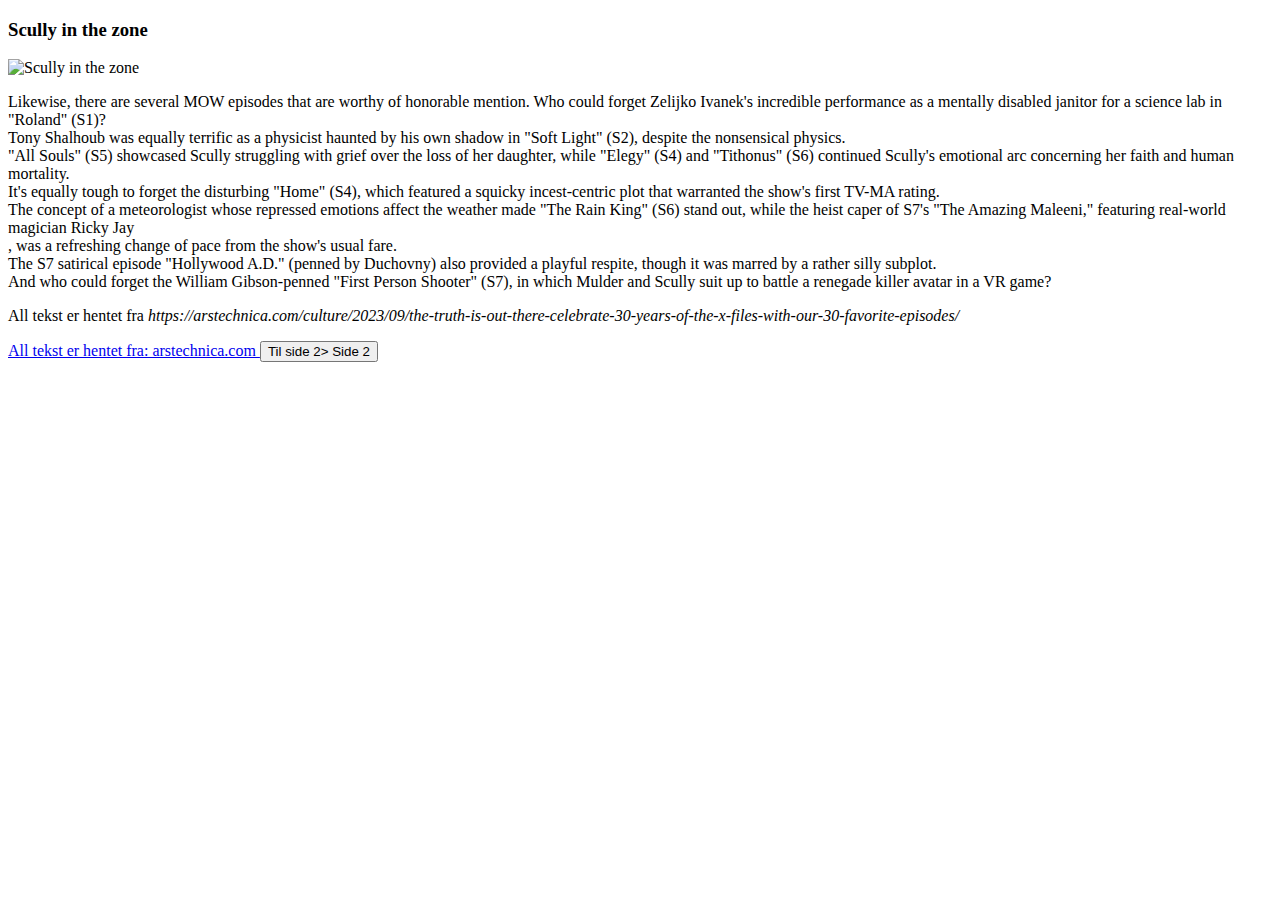
==== index.html @ ffe299c9 "Update index.html" ====
<!DOCTYPE html>
<html>
<head>
  <title> Kladd til Oblig 2 </title>
  <meta lang = "en">
  <meta charset = "utf-8">
  <link rel = "Stylesheet" href = "CSS folder/main.css">
</head>
  <body>
      <h3> Scully in the zone </h3>
   <img src = https://cdn.arstechnica.net/wp-content/uploads/2023/08/firstperson1.jpg alt = "Scully in the zone">
  <p>Likewise, there are several MOW episodes that are worthy of honorable mention. Who could forget Zelijko Ivanek's incredible 
    performance as a mentally disabled janitor for a science lab in "Roland" (S1)? <br>Tony Shalhoub was equally terrific as a physicist 
    haunted by his own shadow in "Soft Light" (S2), despite the nonsensical physics. <br>"All Souls" (S5) showcased Scully struggling 
    with grief over the loss of her daughter, while "Elegy" (S4) and "Tithonus" (S6) continued Scully's emotional arc concerning 
    her faith and human mortality.<br>

    It's equally tough to forget the disturbing "Home" (S4), which featured a squicky incest-centric plot that warranted the show's 
    first TV-MA rating. <br>The concept of a meteorologist whose repressed emotions affect the weather made "The Rain King" (S6) 
    stand out, while the heist caper of S7's "The Amazing Maleeni," featuring real-world magician Ricky Jay <br>, was a refreshing change 
    of pace from the show's usual fare. <br> The S7 satirical episode "Hollywood A.D." (penned by Duchovny) also provided a playful 
    respite, though it was marred by a rather silly subplot. <br> And who could forget the William Gibson-penned "First Person Shooter" 
    (S7), in which Mulder and Scully suit up to battle a renegade killer avatar in a VR game?</p>

    <p>All tekst er hentet fra <cite>https://arstechnica.com/culture/2023/09/the-truth-is-out-there-celebrate-30-years-of-the-x-files-with-our-30-favorite-episodes/</cite></p>
    <a href = "https://arstechnica.com/culture/2023/09/the-truth-is-out-there-celebrate-30-years-of-the-x-files-with-our-30-favorite-episodes/" 
      title = "Gå til nettsiden hvor all informasjonen i artikkelen er hentet"> All tekst er hentet fra: arstechnica.com </a>

    <button onclick = <a href = "secondary.html"> Til side 2</a>> Side 2</button>
  </body>
</html>
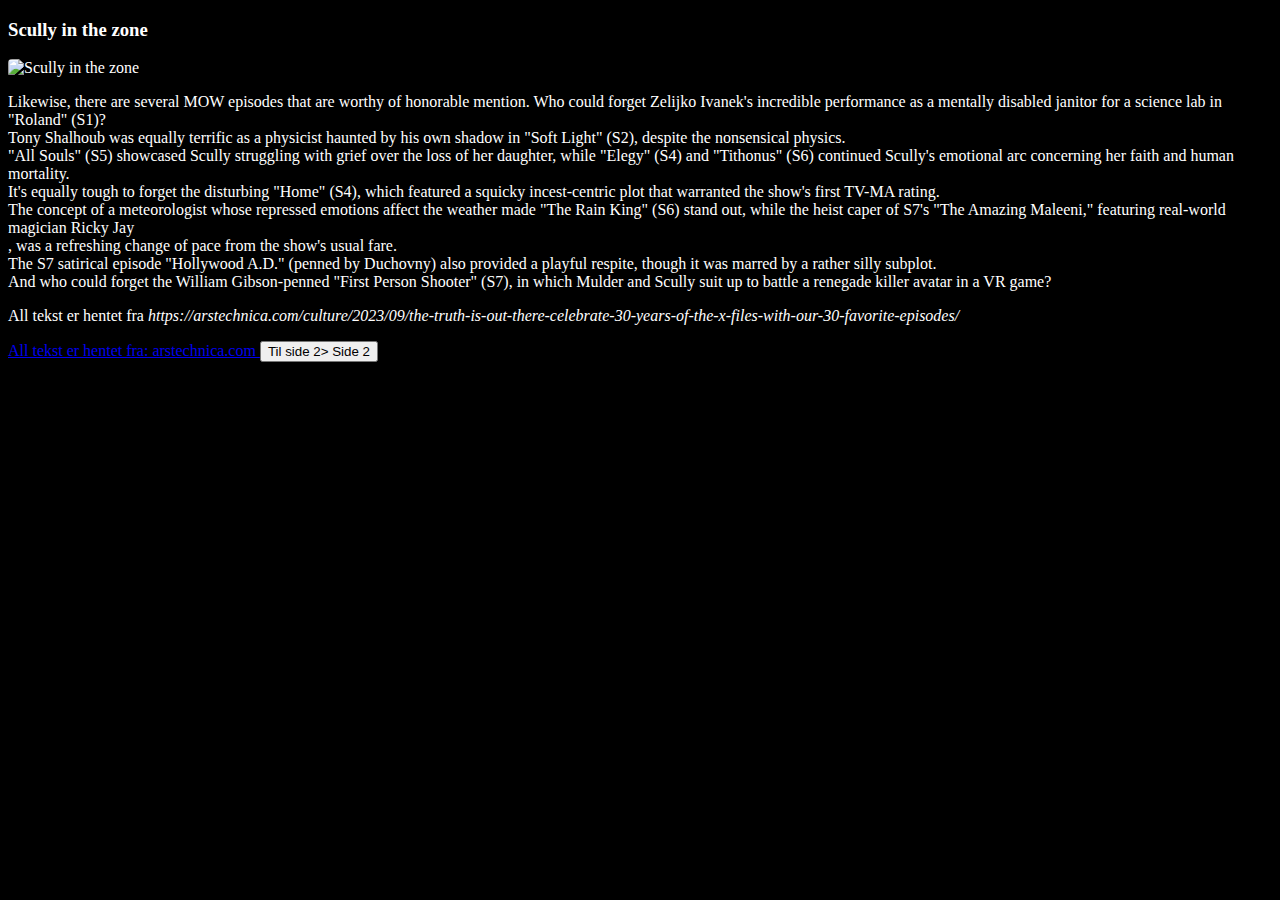
==== commit d94cc1ce: "Update index.html" ====
--- a/index.html
+++ b/index.html
@@ -4,7 +4,7 @@
   <title> Kladd til Oblig 2 </title>
   <meta lang = "en">
   <meta charset = "utf-8">
-  <link rel = "Stylesheet" href = "CSS folder/main.css">
+  <link rel = "stylesheet" href = "CSS/main.css">
 </head>
   <body>
       <h3> Scully in the zone </h3>
--- a/CSS/main.css
+++ b/CSS/main.css
@@ -0,0 +1,29 @@
+body{
+      background-color: black;
+      color: white;
+      font-family: roboto;
+}
+
+h1{
+   text-align: senter;
+      font-size: 20rem;
+}
+
+img {
+      border-radius: 4px;
+      object-fit: cover;
+}
+
+.button {
+      background-color: #e7e7e7; color: black;
+      font-size: 16px;
+      padding: 16px 28px;
+      border-radius: 4px;
+      transition-duration: 0.4s;
+      width: 150px;
+}
+.button:hover {
+      background-color: white;
+      color: #e7e7e7; color: black;
+      box-shadow: 0 12px 16px 0 rgba(0,0,0,0.24), 0 17px 50px 0 rgba(0,0,0,0.19);
+}
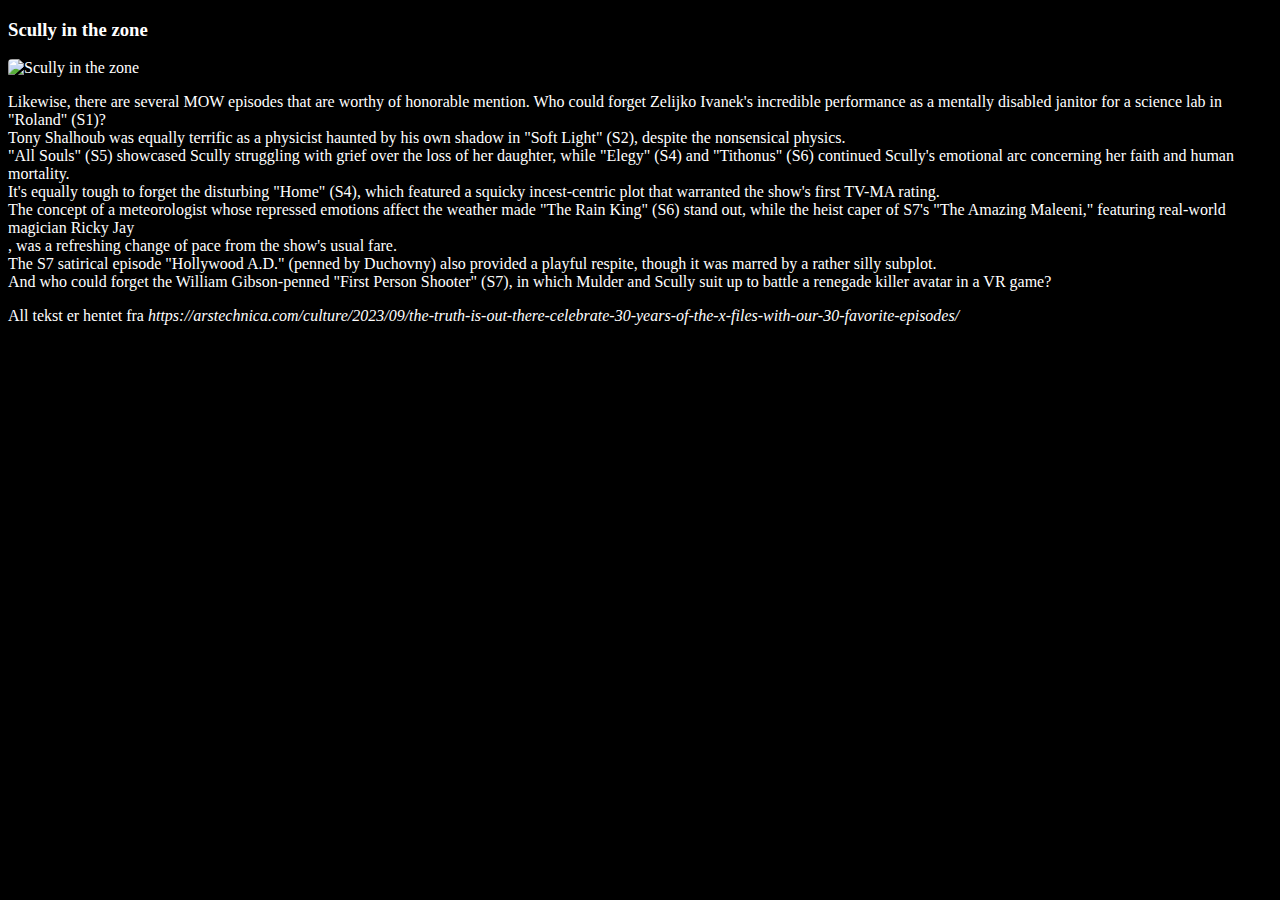
==== commit a14eadf7: "Update index.html" ====
--- a/index.html
+++ b/index.html
@@ -23,9 +23,7 @@
     (S7), in which Mulder and Scully suit up to battle a renegade killer avatar in a VR game?</p>
 
     <p>All tekst er hentet fra <cite>https://arstechnica.com/culture/2023/09/the-truth-is-out-there-celebrate-30-years-of-the-x-files-with-our-30-favorite-episodes/</cite></p>
-    <a href = "https://arstechnica.com/culture/2023/09/the-truth-is-out-there-celebrate-30-years-of-the-x-files-with-our-30-favorite-episodes/" 
-      title = "Gå til nettsiden hvor all informasjonen i artikkelen er hentet"> All tekst er hentet fra: arstechnica.com </a>
 
-    <button onclick = <a href = "secondary.html"> Til side 2</a>> Side 2</button>
+    <button onclick = "secondary.html> Side 2</button>
   </body>
 </html>
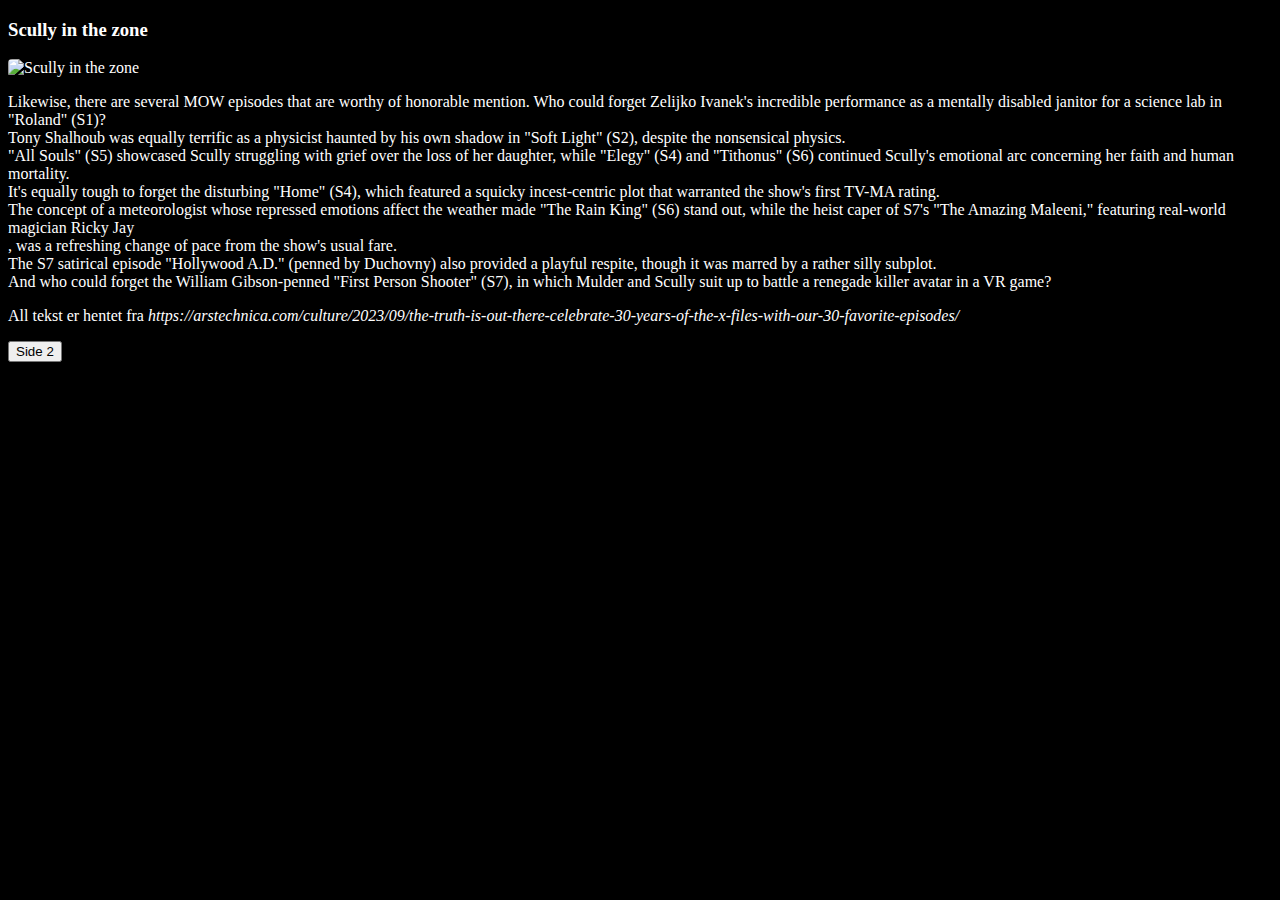
==== commit 55e19f05: "Update index.html" ====
--- a/index.html
+++ b/index.html
@@ -24,6 +24,6 @@
 
     <p>All tekst er hentet fra <cite>https://arstechnica.com/culture/2023/09/the-truth-is-out-there-celebrate-30-years-of-the-x-files-with-our-30-favorite-episodes/</cite></p>
 
-    <button onclick = "secondary.html> Side 2</button>
+    <button onclick = "secondary.html"> Side 2</button>
   </body>
 </html>
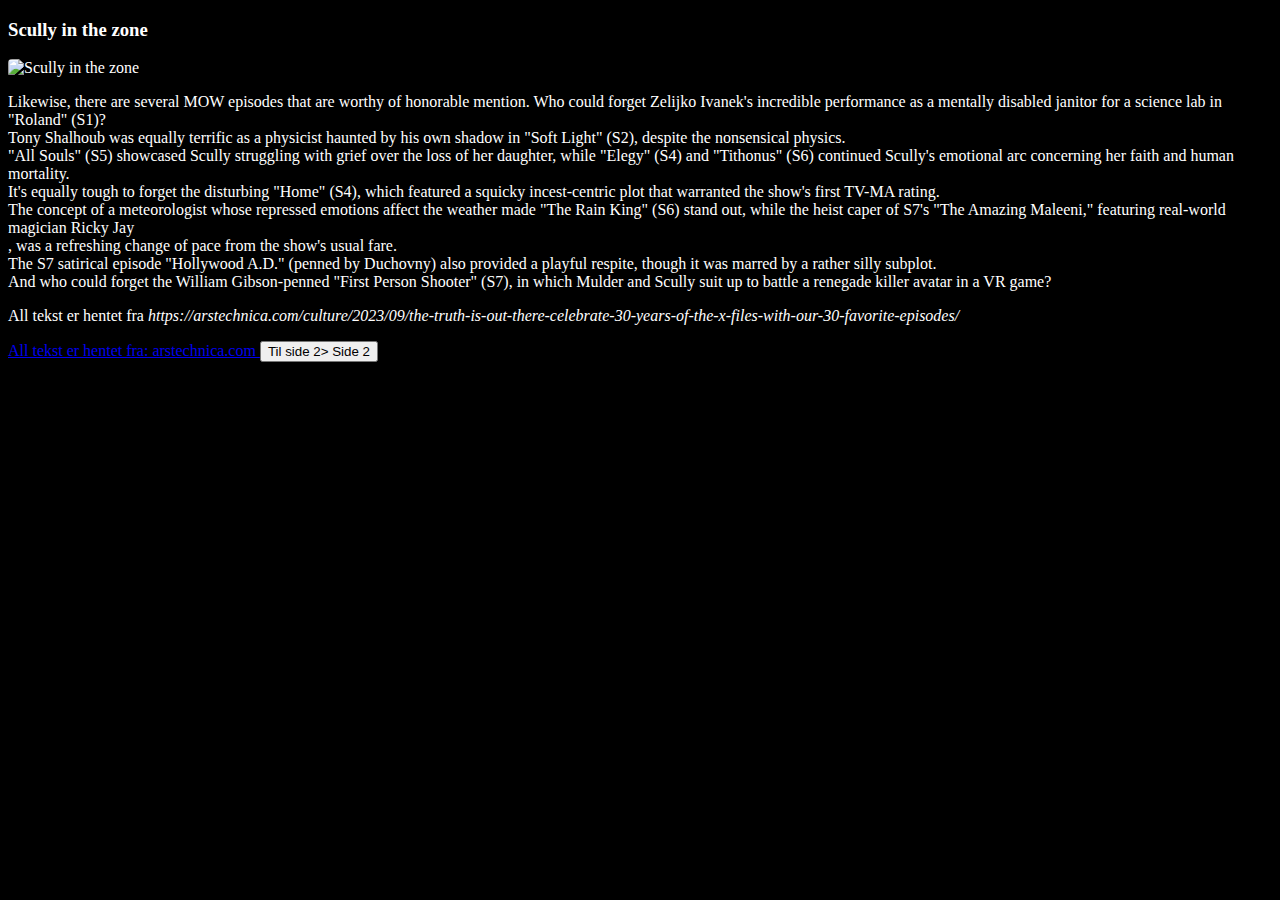
==== commit 685aa196: "Update index.html" ====
--- a/index.html
+++ b/index.html
@@ -23,7 +23,9 @@
     (S7), in which Mulder and Scully suit up to battle a renegade killer avatar in a VR game?</p>
 
     <p>All tekst er hentet fra <cite>https://arstechnica.com/culture/2023/09/the-truth-is-out-there-celebrate-30-years-of-the-x-files-with-our-30-favorite-episodes/</cite></p>
+    <a href = "https://arstechnica.com/culture/2023/09/the-truth-is-out-there-celebrate-30-years-of-the-x-files-with-our-30-favorite-episodes/" 
+      title = "Gå til nettsiden hvor all informasjonen i artikkelen er hentet"> All tekst er hentet fra: arstechnica.com </a>
 
-    <button onclick = "secondary.html"> Side 2</button>
+    <button onclick = <a href = "secondary.html">Til side 2</a>> Side 2</button>
   </body>
 </html>
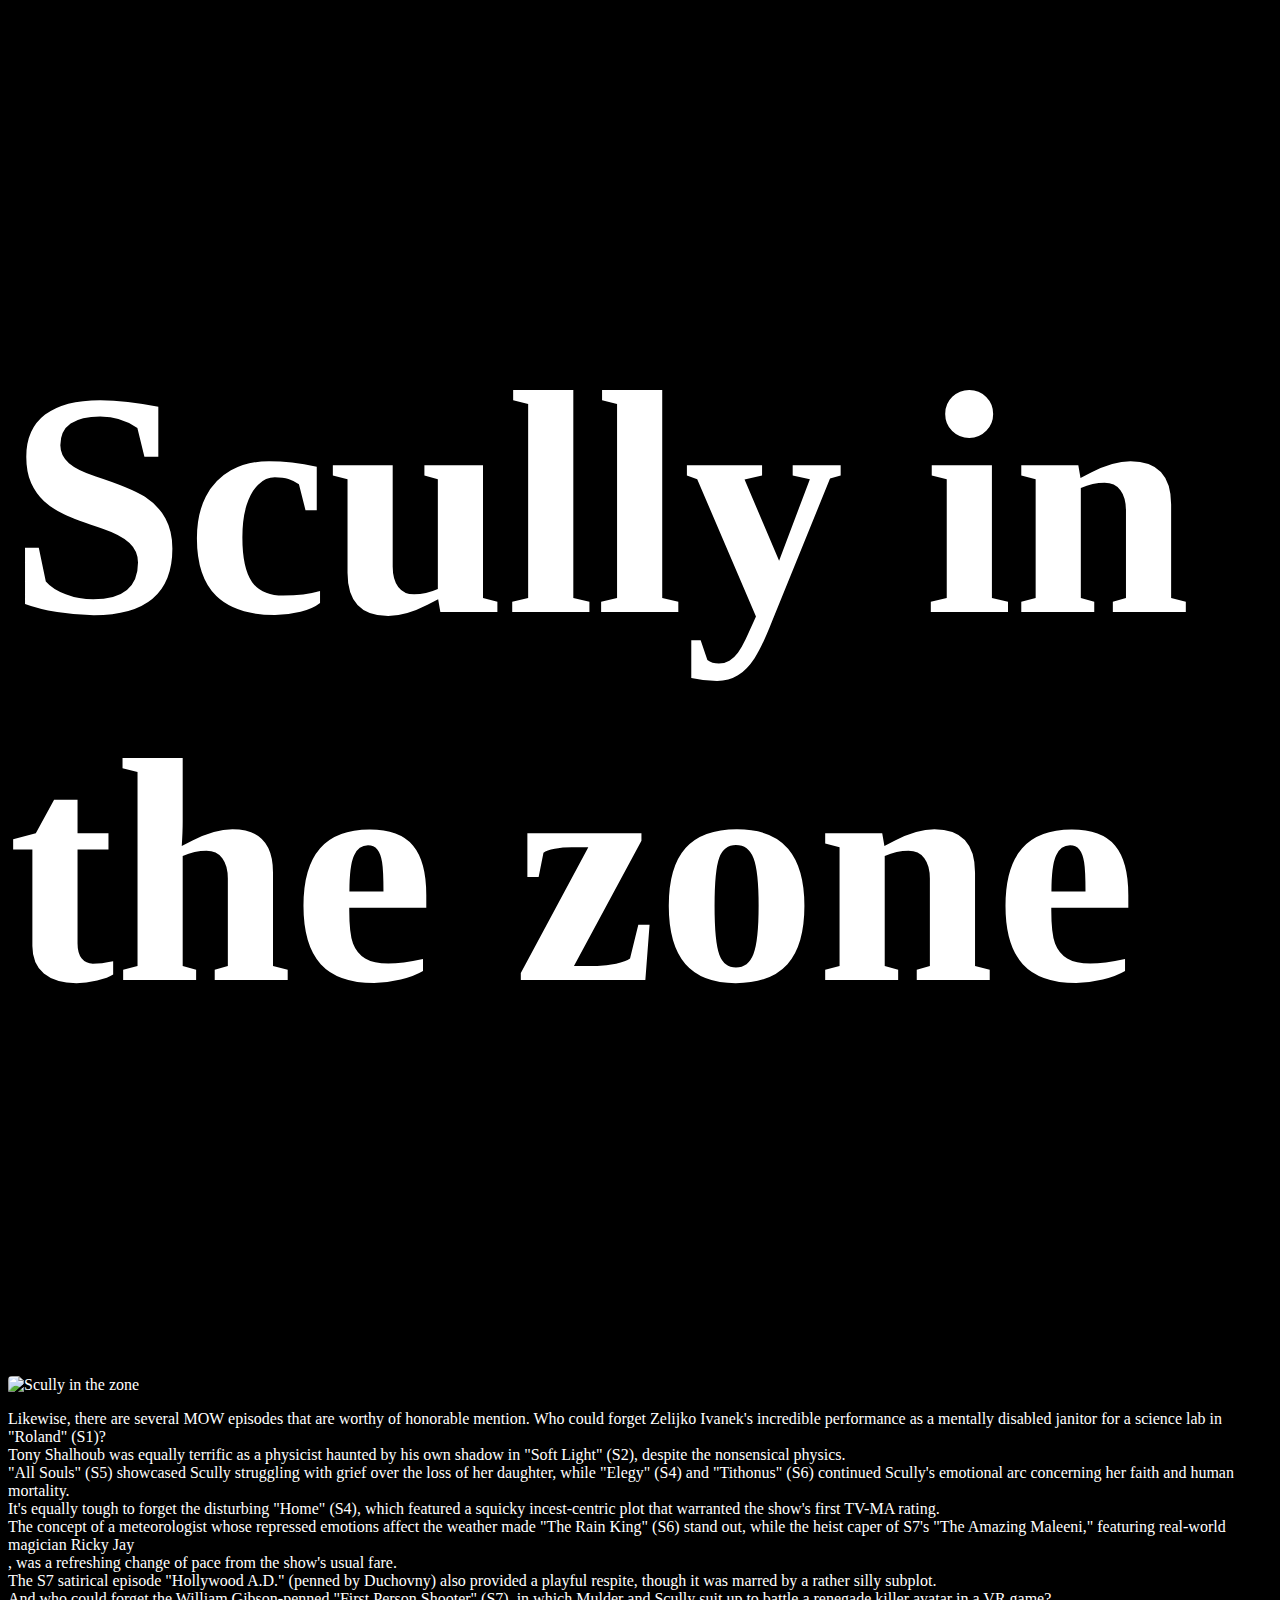
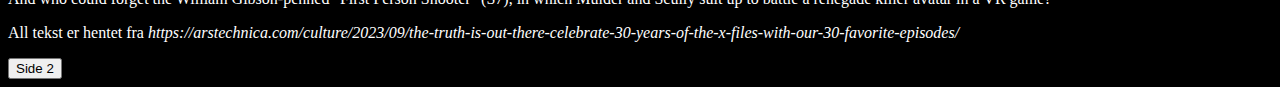
==== commit 2490fd43: "Oppdater index og main css" ====
--- a/index.html
+++ b/index.html
@@ -23,9 +23,7 @@
     (S7), in which Mulder and Scully suit up to battle a renegade killer avatar in a VR game?</p>
 
     <p>All tekst er hentet fra <cite>https://arstechnica.com/culture/2023/09/the-truth-is-out-there-celebrate-30-years-of-the-x-files-with-our-30-favorite-episodes/</cite></p>
-    <a href = "https://arstechnica.com/culture/2023/09/the-truth-is-out-there-celebrate-30-years-of-the-x-files-with-our-30-favorite-episodes/" 
-      title = "Gå til nettsiden hvor all informasjonen i artikkelen er hentet"> All tekst er hentet fra: arstechnica.com </a>
 
-    <button onclick = <a href = "secondary.html">Til side 2</a>> Side 2</button>
+    <button onclick = "secondary.html"> Side 2</button>
   </body>
 </html>
--- a/CSS/main.css
+++ b/CSS/main.css
@@ -4,7 +4,7 @@
       font-family: roboto;
 }
 
-h1{
+h3{
    text-align: senter;
       font-size: 20rem;
 }
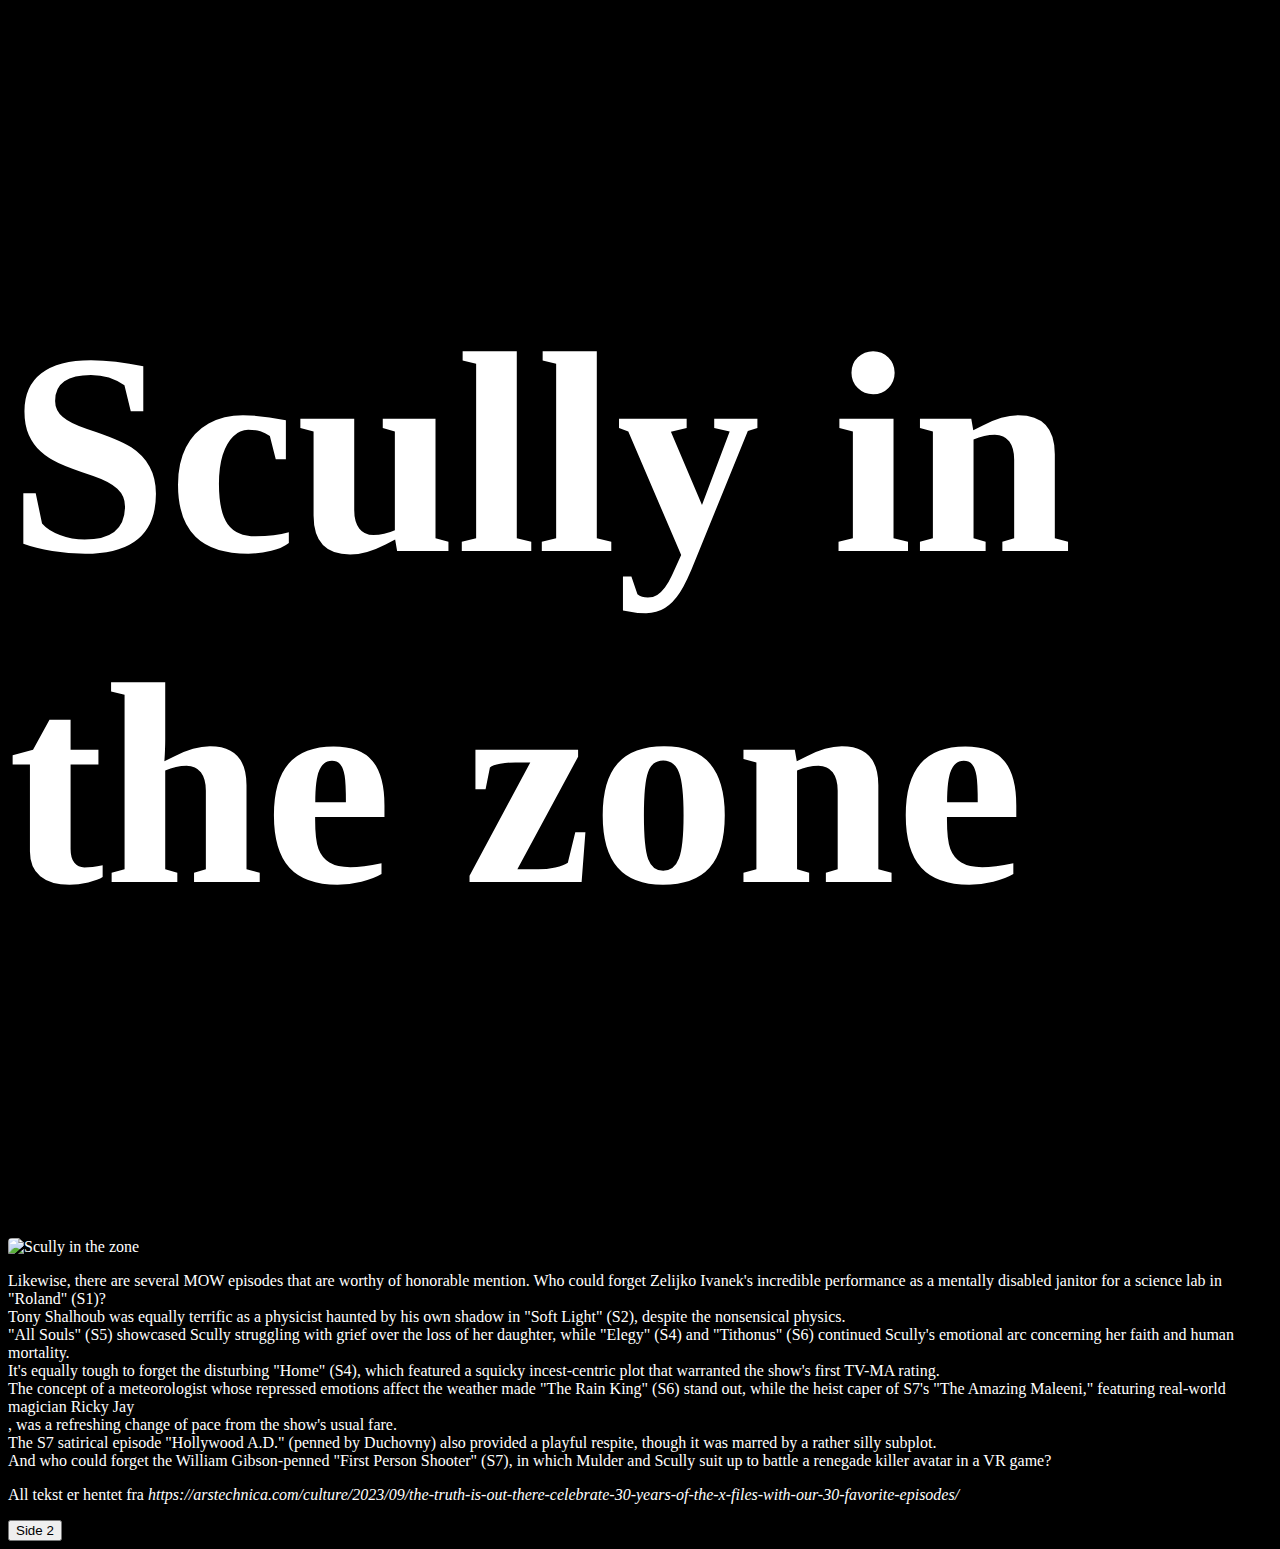
==== commit 55a2b321: "Oppdater CSS og begge HTML sider" ====
--- a/index.html
+++ b/index.html
@@ -4,6 +4,7 @@
   <title> Kladd til Oblig 2 </title>
   <meta lang = "en">
   <meta charset = "utf-8">
+  <meta name="viewport" content="width=device-width, initial-scale=1.0">
   <link rel = "stylesheet" href = "CSS/main.css">
 </head>
   <body>
--- a/CSS/main.css
+++ b/CSS/main.css
@@ -6,7 +6,7 @@
 
 h3{
    text-align: senter;
-      font-size: 20rem;
+      font-size: 18em;
 }
 
 img {
